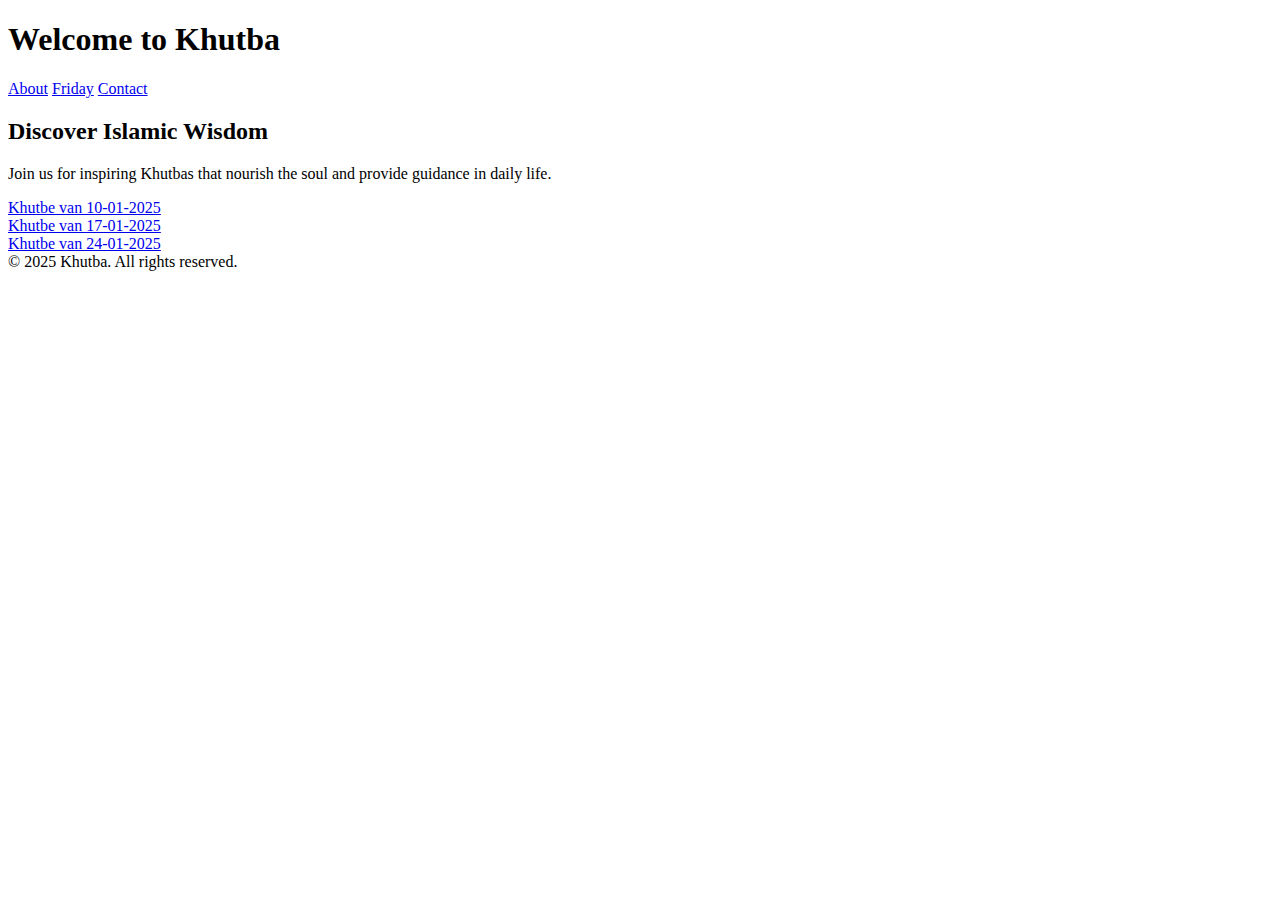
==== index.html @ 5335fb4f "Update index.html" ====
<!DOCTYPE html>
<html lang="en">
<head>
    <meta charset="UTF-8">
    <meta name="viewport" content="width=device-width, initial-scale=1.0">
    <title>Khutba Entry Page</title>
    <link href="styles.css" rel="stylesheet">
    <style>
       
    </style>
</head>
<body>
    <div class="header">
        <h1>Welcome to Khutba</h1>
    </div>

    <nav>
        <a href="#about">About</a>
        <a href="#schedule">Friday</a>
        <a href="#contact">Contact</a>
    </nav>

    <div class="main-content">
        <h2>Discover Islamic Wisdom</h2>
        <p>Join us for inspiring Khutbas that nourish the soul and provide guidance in daily life.</p>
<a href="index1.html">Khutbe van 10-01-2025</a><br>
<a href="index2.html">Khutbe van 17-01-2025</a><br>
<a href="index3.html">Khutbe van 24-01-2025</a>

    </div>

    <div class="footer">
        &copy; 2025 Khutba. All rights reserved.
    </div>
</body>
</html>
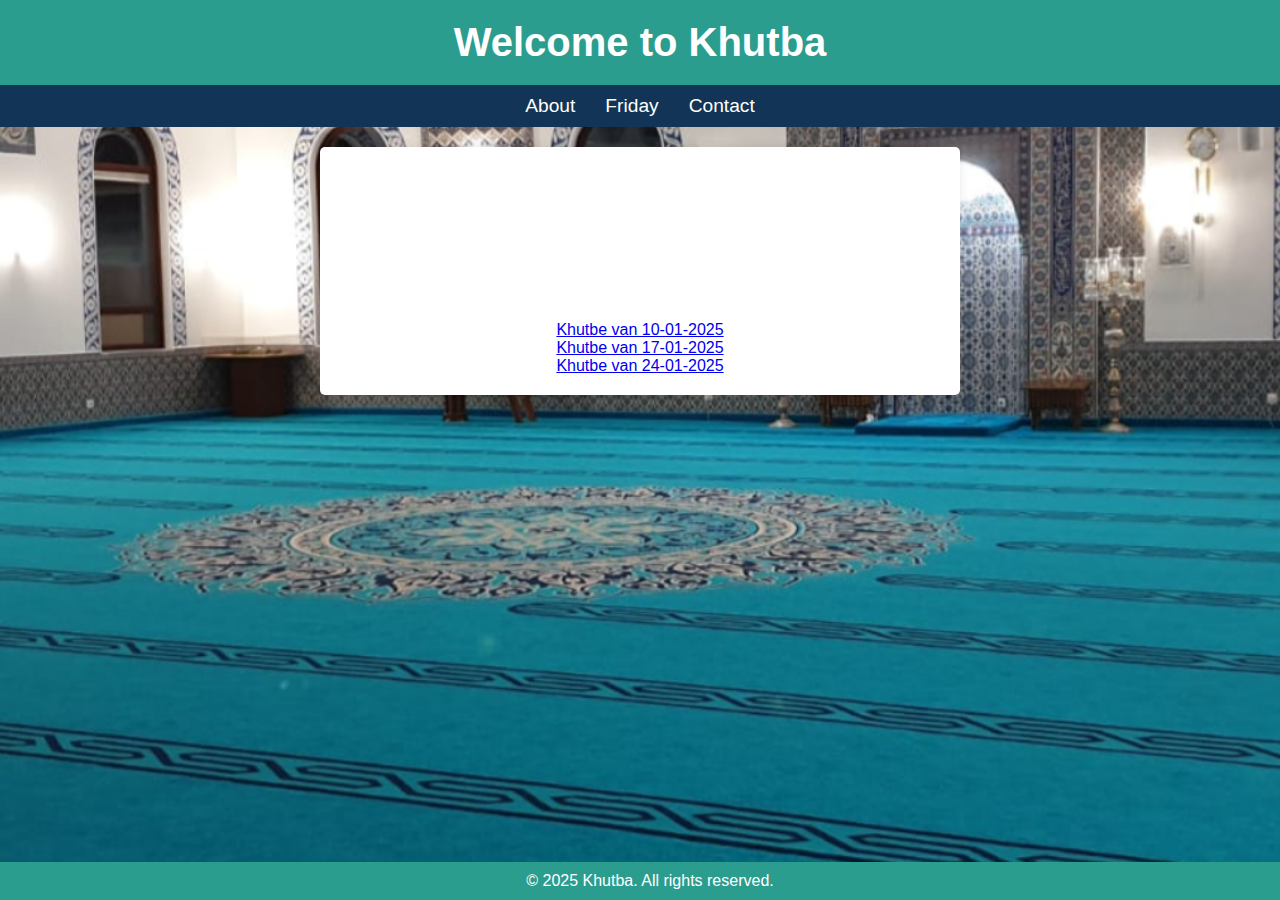
==== commit ce9abf5e: "Update index.html" ====
--- a/index.html
+++ b/index.html
@@ -5,9 +5,7 @@
     <meta name="viewport" content="width=device-width, initial-scale=1.0">
     <title>Khutba Entry Page</title>
     <link href="styles.css" rel="stylesheet">
-    <style>
-       
-    </style>
+ 
 </head>
 <body>
     <div class="header">
--- a/styles.css
+++ b/styles.css
@@ -0,0 +1,126 @@
+  body {
+            margin: 0;
+            font-family: Arial, sans-serif;
+            background-color: #f3f3f3;
+            color: #333;
+            margin: 0;
+            height: 100vh;
+            background-image: url('cami.png');
+            background-size: cover; /* Make the image cover the entire background */
+            background-repeat: no-repeat; /* Prevent tiling of the image */
+            background-position: center; /* Center the image */
+        }
+
+        .header {
+            background-color: #2a9d8f;
+            color: #fff;
+            padding: 20px;
+            text-align: center;
+        }
+
+        .header h1 {
+            margin: 0;
+            font-size: 2.5em;
+        }
+
+        nav {
+            background-color: #123456;
+            display: flex;
+            justify-content: center;
+            padding: 10px;
+        }
+
+        nav a {
+            color: #fff;
+            text-decoration: none;
+            margin: 0 15px;
+            font-size: 1.2em;
+        }
+
+        nav a:hover {
+            text-decoration: underline;
+        }
+
+        .main-content {
+            text-align: center;
+            padding: 50px 20px;
+        }
+
+        .main-content h2 {
+            font-size: 2em;
+            color: white;
+        }
+
+        .main-content p {
+            font-size: 1.2em;
+            color: white;
+            margin: 20px 0;
+        }
+
+        .btn {
+            background-color: #28a745;
+            color: white;
+            padding: 10px 20px;
+            font-size: 1.2em;
+            border: none;
+            border-radius: 5px;
+            cursor: pointer;
+            text-decoration: none;
+        }
+
+        .btn:hover {
+            background-color: #218838;
+        }
+
+        .footer {
+            background-color: #2a9d8f;
+            color: #fff;
+            text-align: center;
+            padding: 10px;
+            position: absolute;
+            bottom: 0;
+            width: 100%;
+        }
+
+.main-content {
+    max-width: 600px;
+    margin: 20px auto;
+    padding: 20px;
+    background: white;
+    border-radius: 5px;
+    box-shadow: 0 0 10px rgba(0, 0, 0, 0.1);
+    text-align: center;
+}
+
+h2 {
+    color: #008000;
+}
+
+p {
+    font-size: 1.1em;
+    color: #555;
+}
+
+.khutba-list {
+    list-style: none;
+    padding: 0;
+}
+
+.khutba-list li {
+    margin: 10px 0;
+    background: #008000;
+    padding: 10px;
+    border-radius: 5px;
+    transition: 0.3s;
+}
+
+.khutba-list li:hover {
+    background: #006600;
+}
+
+.khutba-list a {
+    text-decoration: none;
+    color: white;
+    font-weight: bold;
+    display: block;
+}
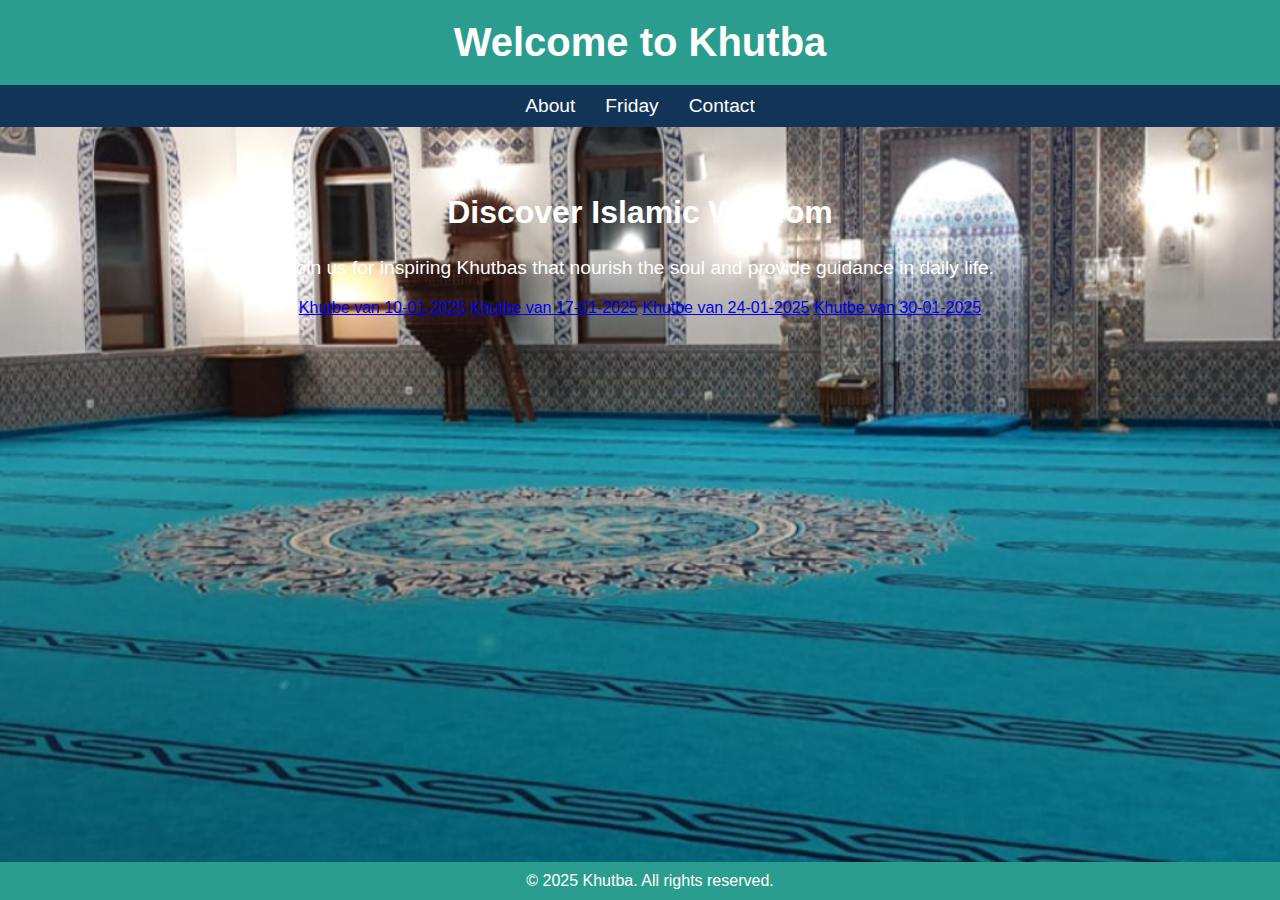
==== commit bc63c314: "Update index.html" ====
--- a/index.html
+++ b/index.html
@@ -21,10 +21,10 @@
     <div class="main-content">
         <h2>Discover Islamic Wisdom</h2>
         <p>Join us for inspiring Khutbas that nourish the soul and provide guidance in daily life.</p>
-<a href="index1.html">Khutbe van 10-01-2025</a><br>
-<a href="index2.html">Khutbe van 17-01-2025</a><br>
+<a href="index1.html">Khutbe van 10-01-2025</a> 
+<a href="index2.html">Khutbe van 17-01-2025</a> 
 <a href="index3.html">Khutbe van 24-01-2025</a>
-
+<a href="index4.html">Khutbe van 30-01-2025</a>
     </div>
 
     <div class="footer">
--- a/styles.css
+++ b/styles.css
@@ -83,12 +83,9 @@
         }
 
 .main-content {
-    max-width: 600px;
+     
     margin: 20px auto;
     padding: 20px;
-    background: white;
-    border-radius: 5px;
-    box-shadow: 0 0 10px rgba(0, 0, 0, 0.1);
     text-align: center;
 }
 
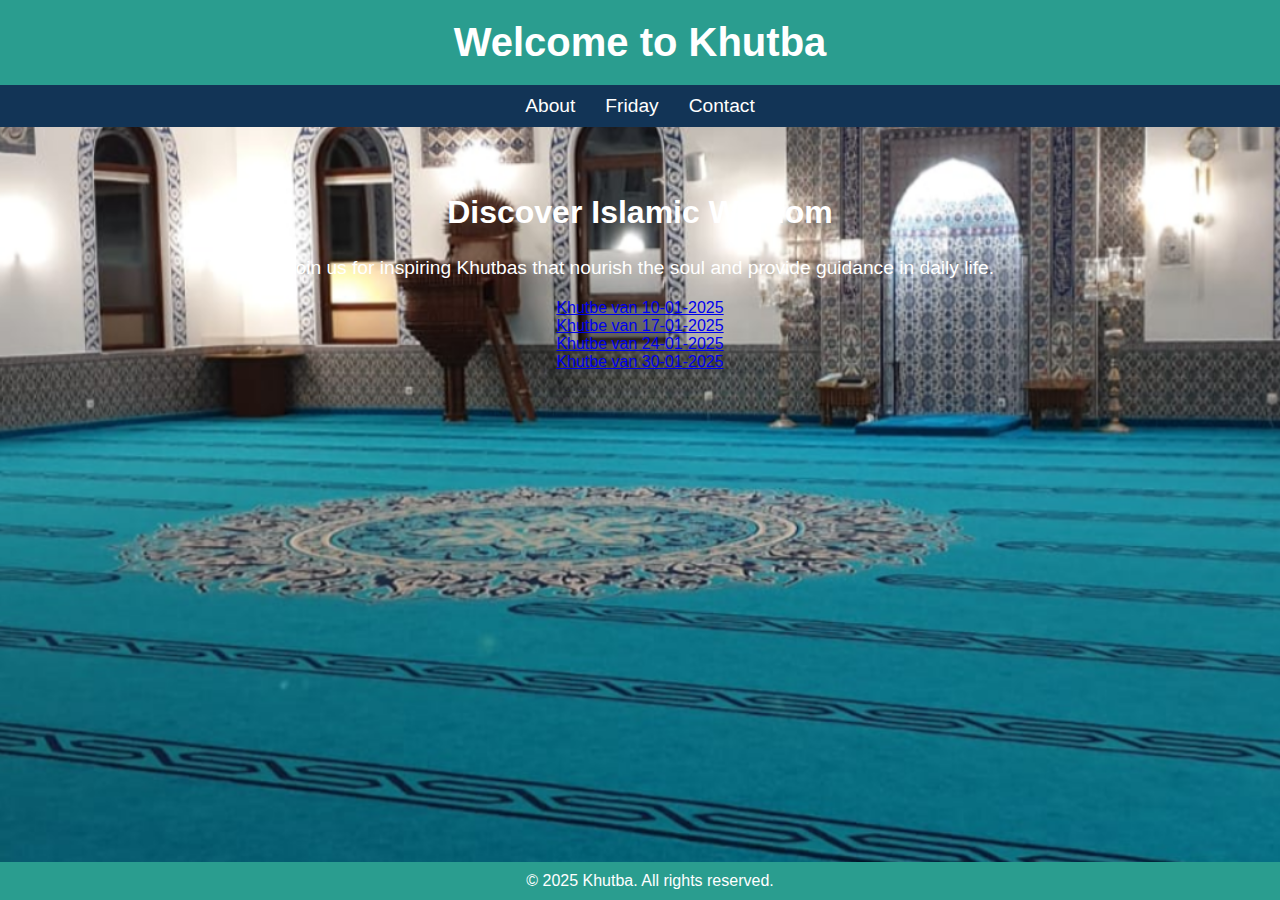
==== commit 7146b608: "Update index.html" ====
--- a/index.html
+++ b/index.html
@@ -21,10 +21,10 @@
     <div class="main-content">
         <h2>Discover Islamic Wisdom</h2>
         <p>Join us for inspiring Khutbas that nourish the soul and provide guidance in daily life.</p>
-<a href="index1.html">Khutbe van 10-01-2025</a> 
-<a href="index2.html">Khutbe van 17-01-2025</a> 
-<a href="index3.html">Khutbe van 24-01-2025</a>
-<a href="index4.html">Khutbe van 30-01-2025</a>
+<a href="index1.html">Khutbe van 10-01-2025</a> <br>
+<a href="index2.html">Khutbe van 17-01-2025</a> <br>
+<a href="index3.html">Khutbe van 24-01-2025</a> <br>
+<a href="index4.html">Khutbe van 30-01-2025</a> <br>
     </div>
 
     <div class="footer">
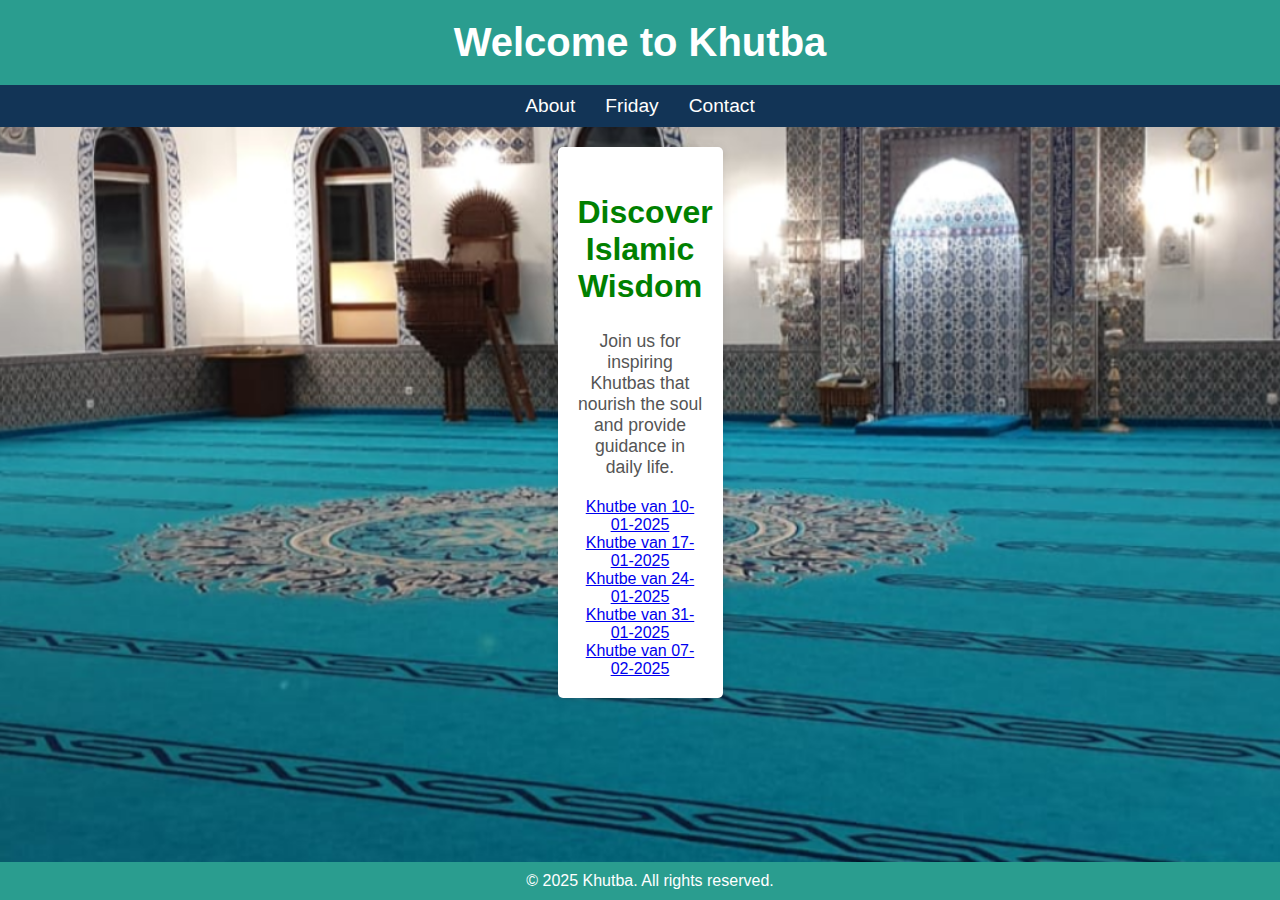
==== commit b26c2850: "Update index.html" ====
--- a/index.html
+++ b/index.html
@@ -24,7 +24,8 @@
 <a href="index1.html">Khutbe van 10-01-2025</a> <br>
 <a href="index2.html">Khutbe van 17-01-2025</a> <br>
 <a href="index3.html">Khutbe van 24-01-2025</a> <br>
-<a href="index4.html">Khutbe van 30-01-2025</a> <br>
+<a href="index4.html">Khutbe van 31-01-2025</a> <br>
+<a href="index5.html">Khutbe van 07-02-2025</a> <br>
     </div>
 
     <div class="footer">
--- a/styles.css
+++ b/styles.css
@@ -53,7 +53,7 @@
 
         .main-content p {
             font-size: 1.2em;
-            color: white;
+             
             margin: 20px 0;
         }
 
@@ -83,11 +83,13 @@
         }
 
 .main-content {
-     
+    max-width: 125px;
     margin: 20px auto;
     padding: 20px;
+    background: white;
+    border-radius: 5px;
+    box-shadow: 0 0 10px rgba(0, 0, 0, 0.1);
     text-align: center;
-}
 
 h2 {
     color: #008000;
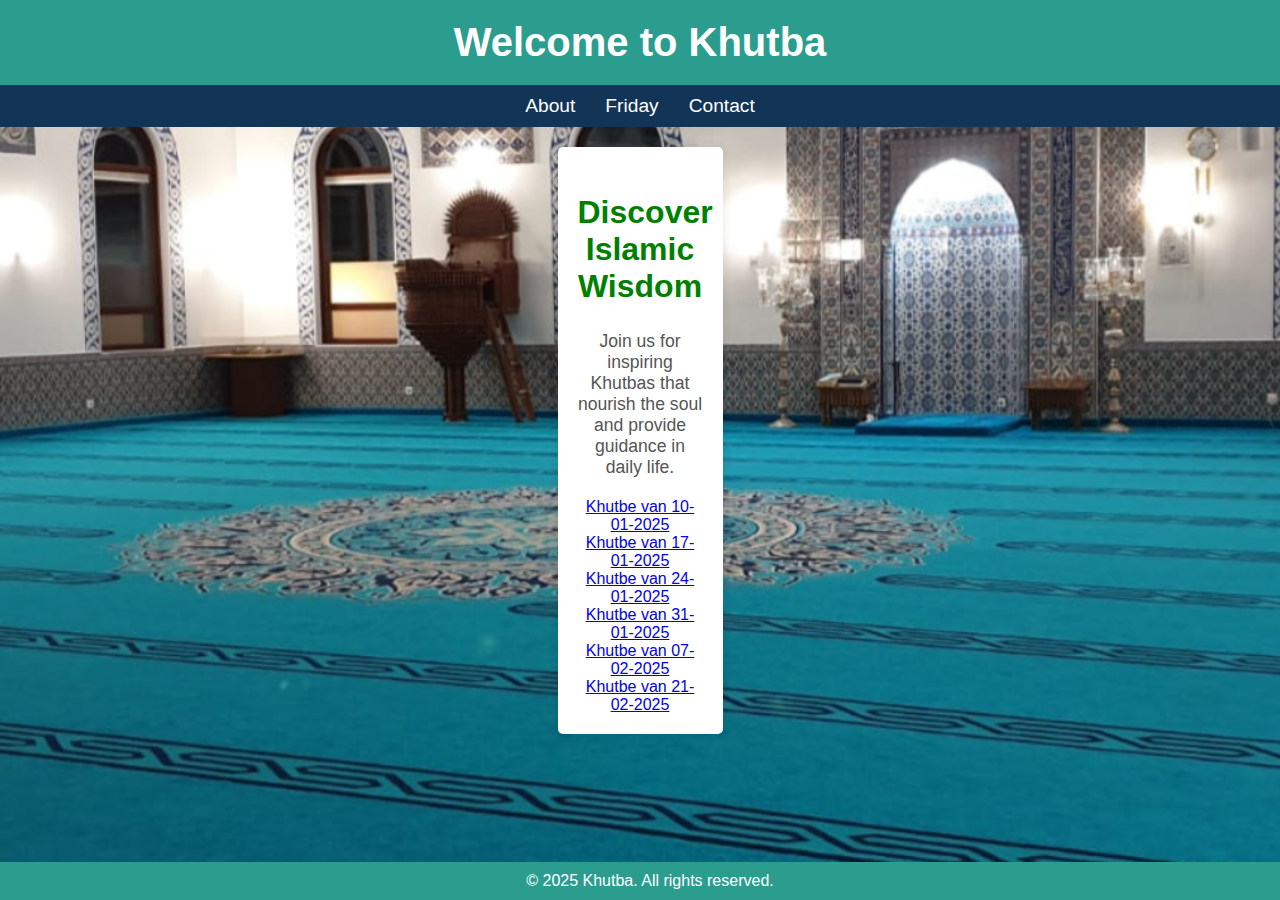
==== commit dc6d3114: "Update index.html" ====
--- a/index.html
+++ b/index.html
@@ -26,6 +26,7 @@
 <a href="index3.html">Khutbe van 24-01-2025</a> <br>
 <a href="index4.html">Khutbe van 31-01-2025</a> <br>
 <a href="index5.html">Khutbe van 07-02-2025</a> <br>
+<a href="index7.html">Khutbe van 21-02-2025</a> <br>     
     </div>
 
     <div class="footer">
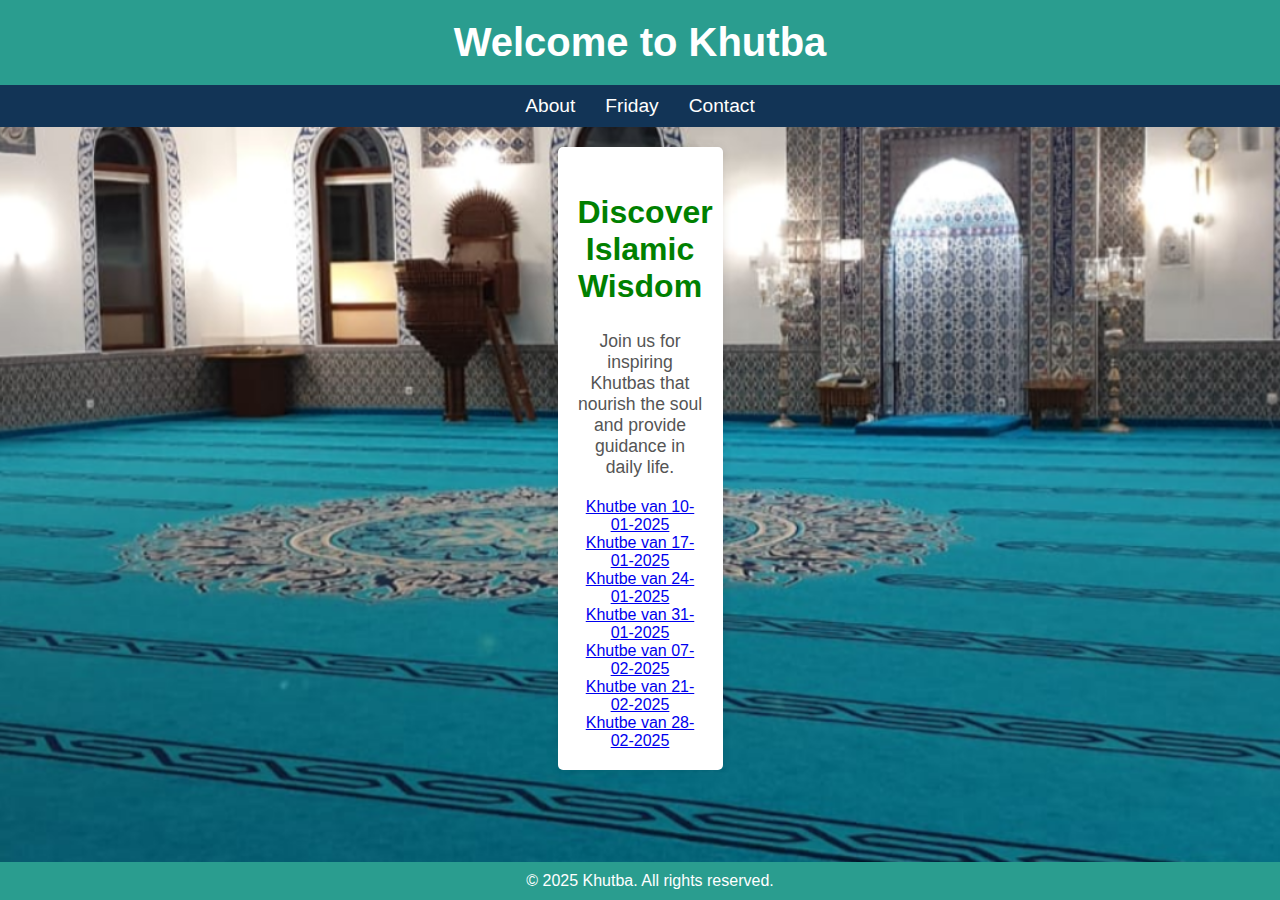
==== commit 30d0d5f8: "Update index.html" ====
--- a/index.html
+++ b/index.html
@@ -26,7 +26,8 @@
 <a href="index3.html">Khutbe van 24-01-2025</a> <br>
 <a href="index4.html">Khutbe van 31-01-2025</a> <br>
 <a href="index5.html">Khutbe van 07-02-2025</a> <br>
-<a href="index7.html">Khutbe van 21-02-2025</a> <br>     
+<a href="index7.html">Khutbe van 21-02-2025</a> <br> 
+<a href="index8.html">Khutbe van 28-02-2025</a> <br>     
     </div>
 
     <div class="footer">
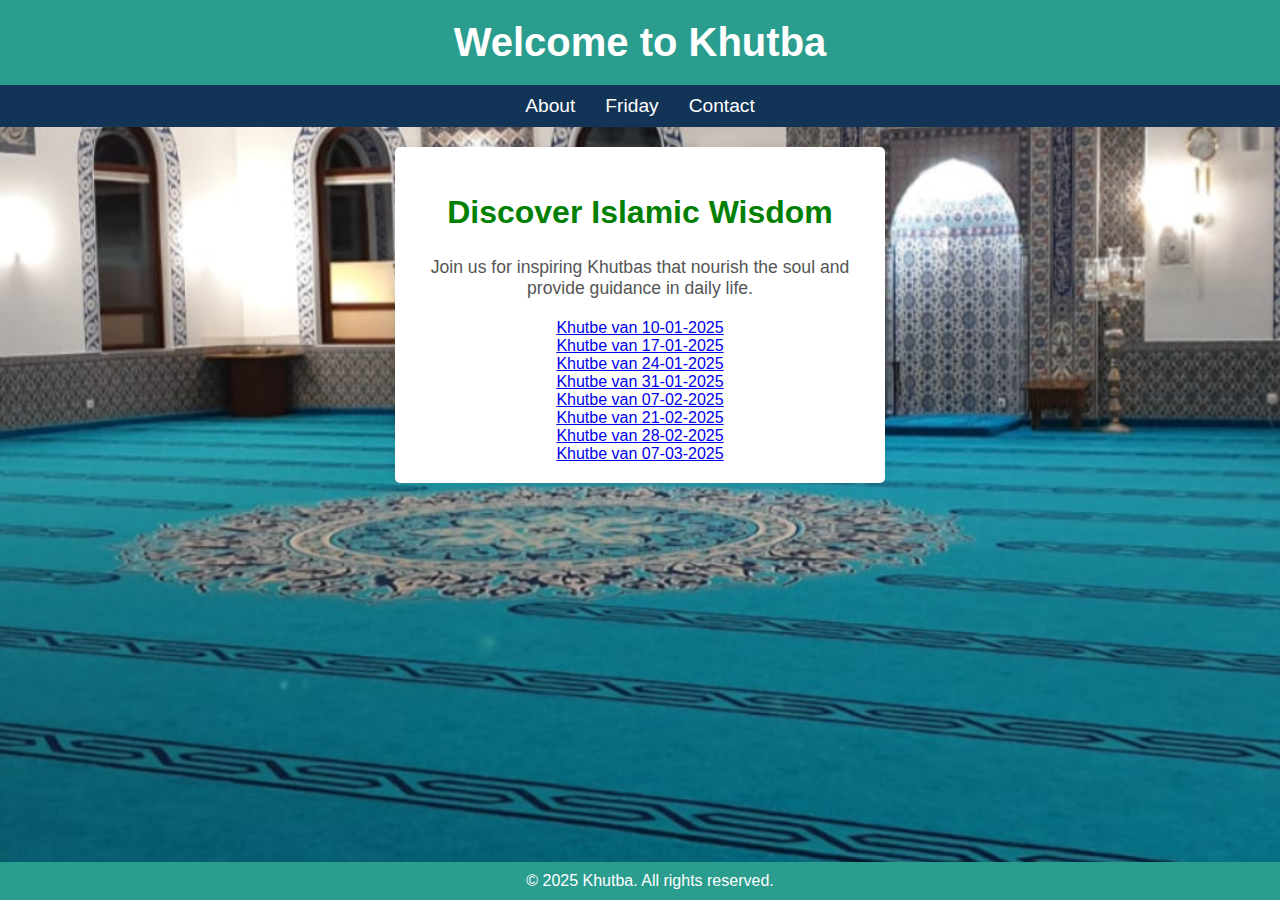
==== commit 3c0a03e0: "Update index.html" ====
--- a/index.html
+++ b/index.html
@@ -27,7 +27,8 @@
 <a href="index4.html">Khutbe van 31-01-2025</a> <br>
 <a href="index5.html">Khutbe van 07-02-2025</a> <br>
 <a href="index7.html">Khutbe van 21-02-2025</a> <br> 
-<a href="index8.html">Khutbe van 28-02-2025</a> <br>     
+<a href="index8.html">Khutbe van 28-02-2025</a> <br>
+<a href="index9.html">Khutbe van 07-03-2025</a> <br>
     </div>
 
     <div class="footer">
--- a/styles.css
+++ b/styles.css
@@ -43,7 +43,7 @@
 
         .main-content {
             text-align: center;
-            padding: 50px 20px;
+            padding: 20px 20px;
         }
 
         .main-content h2 {
@@ -83,7 +83,7 @@
         }
 
 .main-content {
-    max-width: 125px;
+    max-width: 450px;
     margin: 20px auto;
     padding: 20px;
     background: white;
